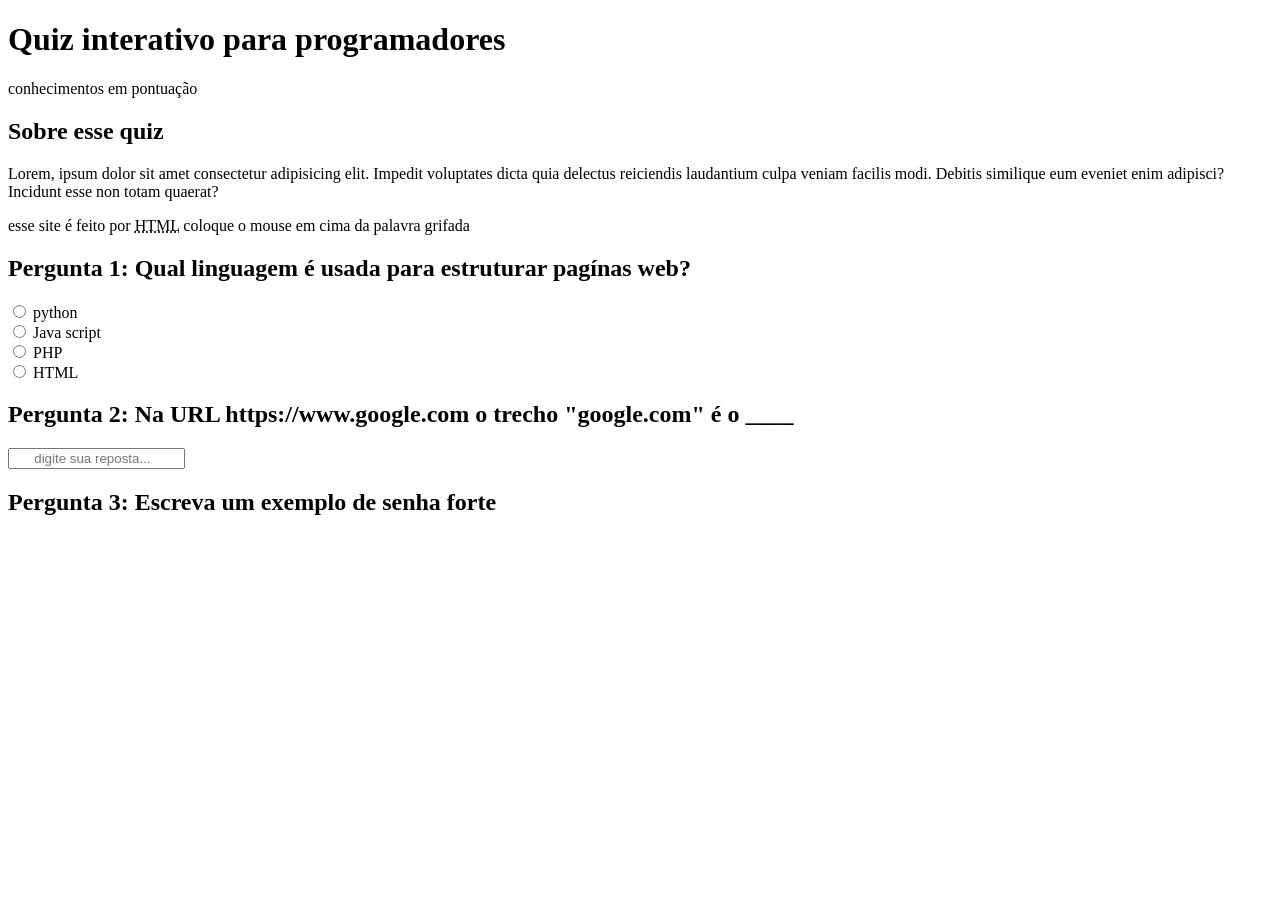
==== estudo html da rafaela ballerini/index.html @ a078e432 "meus aprendizados" ====
<!DOCTYPE html>
<html lang="pt-br">
<head>
    <meta charset="UTF-8">
    <meta name="viewport" content="width=device-width, initial-scale=1.0">
    <title>Document</title>
</head>
<body> 
    <header>
        <h1>Quiz interativo para programadores </h1>
        <p>conhecimentos em pontuação</p>
    </header>

    <main>
        <!--Introdução-->
        <section>
            <h2>Sobre esse quiz</h2>
            <p>Lorem, ipsum dolor sit amet consectetur adipisicing elit. Impedit voluptates dicta quia delectus reiciendis laudantium culpa veniam facilis modi. Debitis similique eum eveniet enim adipisci? Incidunt esse non totam quaerat? </p>
            <p>esse site é feito por <abbr title="HyperText Markup Language">HTML</abbr> coloque o mouse  em cima da palavra grifada</p>
        </section>
        <!--Pergunta 1-->
        <section>
            <!--pergunta 1: multipla escolha-->
            <h2>Pergunta 1: Qual linguagem é usada para estruturar pagínas web? </h2>
            <form>
                <input type="radio" value="python" id="p1a" name="pergunta1">
                <label for="p1a">python</label> <br>

                <input type="radio" value="Java script" id="p1b" name="pergunta1">
                <label for="p1b">Java script</label> <br>

                <input type="radio" value="PHP" id="p1c" name="pergunta1">
                <label for="p1c">PHP</label> <br>

                <input type="radio" value="HTML" id="p1d" name="pergunta1">
                <label for="p1d">HTML</label> <br>


            </form>
        </section>
        <!--Pergunta 2-->
        <section>
            <h2>Pergunta 2: Na URL https://www.google.com o trecho "google.com" é o ____ </h2>
            <form>
                <input type="text" id="p2" name="pergunta2" placeholder="      digite sua reposta...">
            </form>
        </section>
        <!--Pergunta 3-->
        <section>
            <h2>Pergunta 3: Escreva um exemplo de senha forte</h2>
        </section>
    </main>
    <footer>

    </footer>
</body>
</html>
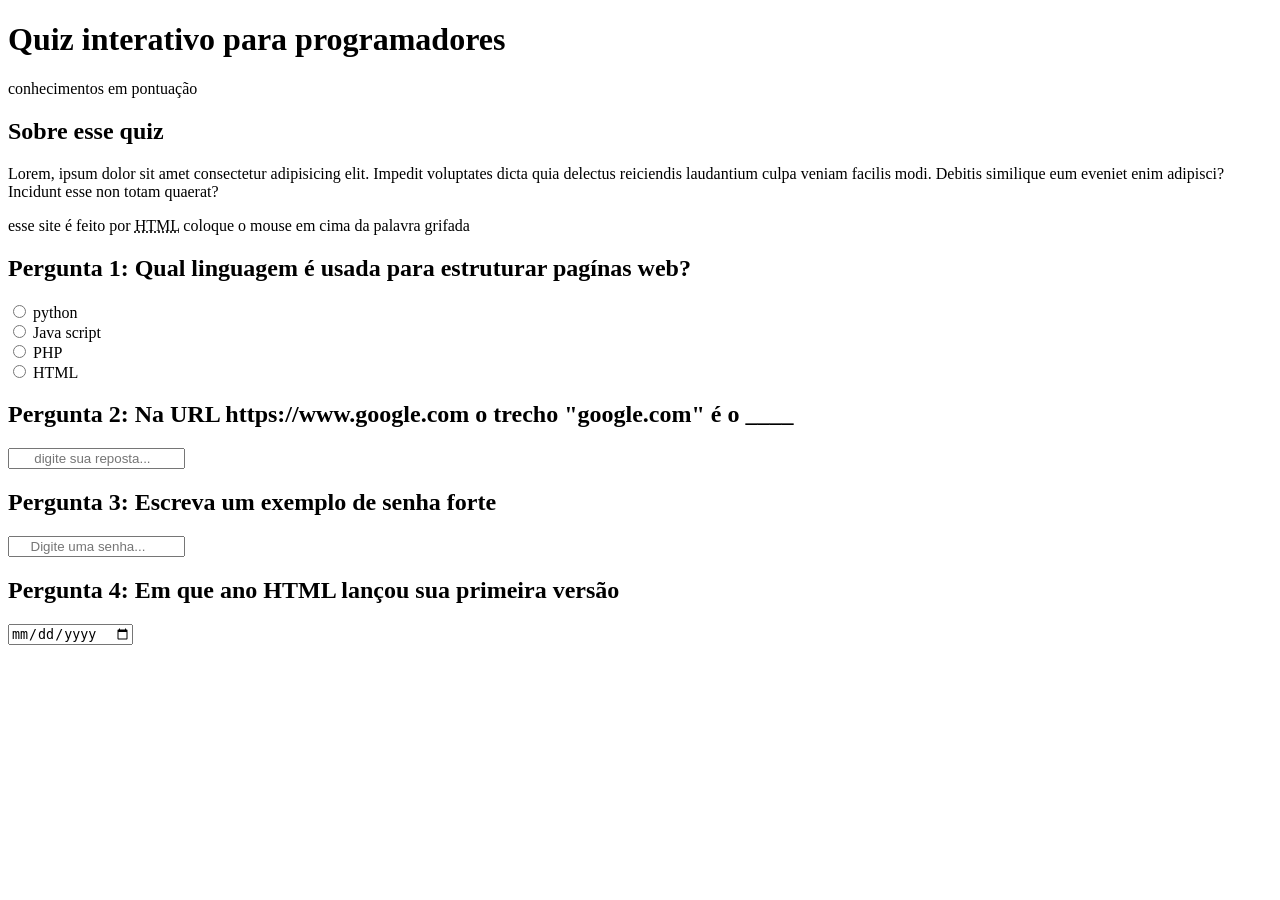
==== commit a527d3db: "melhoria" ====
--- a/estudo html da rafaela ballerini/index.html
+++ b/estudo html da rafaela ballerini/index.html
@@ -48,7 +48,28 @@
         <!--Pergunta 3-->
         <section>
             <h2>Pergunta 3: Escreva um exemplo de senha forte</h2>
+            <form >
+                <input type="password" id="p3" placeholder="     Digite uma senha...">
+            </form>
         </section>
+        <!--Pergunta 4-->
+        <section>
+            <h2>Pergunta 4: Em que ano HTML lançou sua primeira versão</h2>
+            <form >
+                <input type="date" id="p4" name="pergunta4">
+            </form>
+        </section>
+        <!--Pergunta 5-->
+
+        <!--Pergunta 6-->
+
+        <!--Pergunta 7-->
+
+        <!--Pergunta 8-->  
+
+        <!--Pergunta 9--> 
+        
+        <!--Pergunta 10-->
     </main>
     <footer>
 
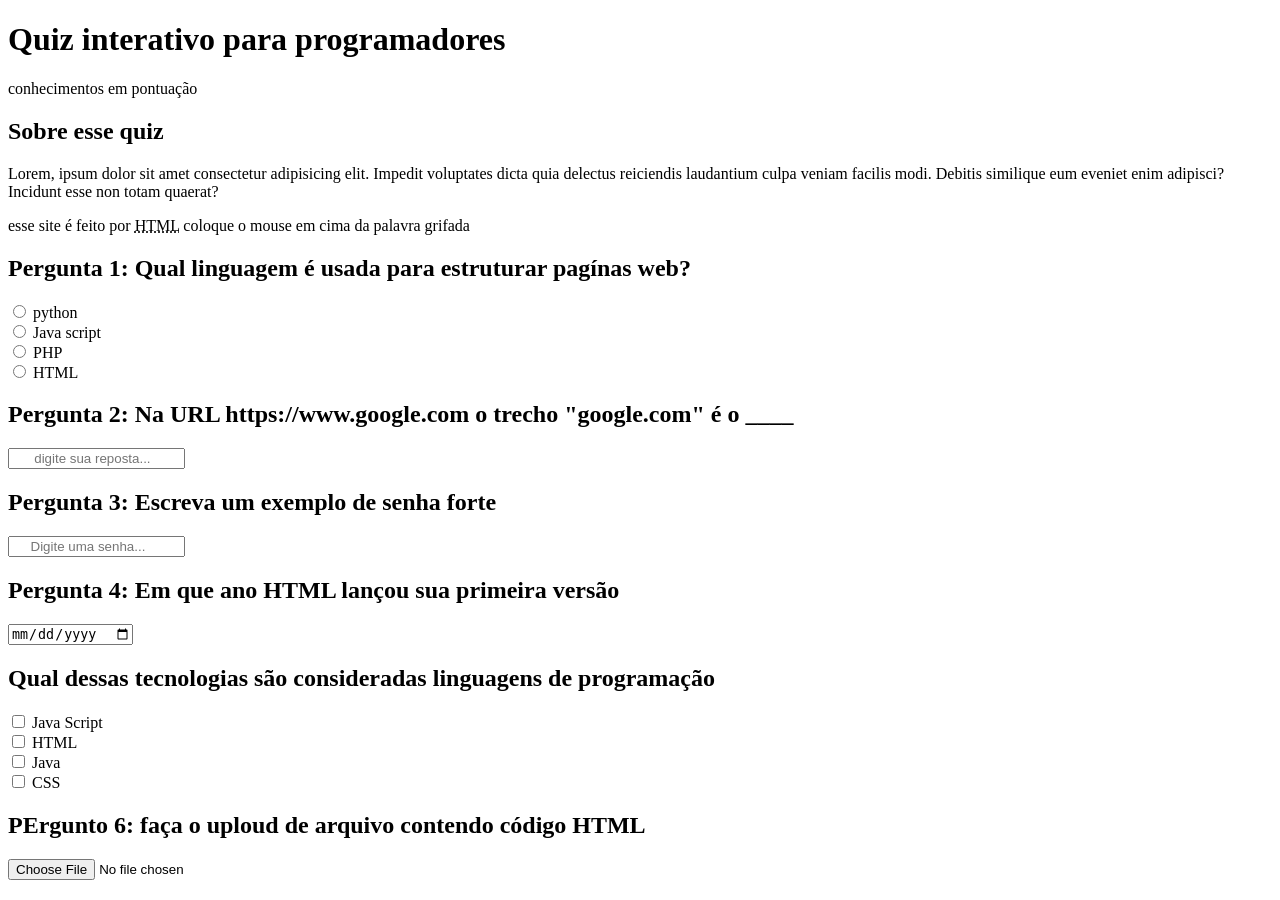
==== commit 29e448b8: "mais perguntas" ====
--- a/estudo html da rafaela ballerini/index.html
+++ b/estudo html da rafaela ballerini/index.html
@@ -18,7 +18,7 @@
             <p>Lorem, ipsum dolor sit amet consectetur adipisicing elit. Impedit voluptates dicta quia delectus reiciendis laudantium culpa veniam facilis modi. Debitis similique eum eveniet enim adipisci? Incidunt esse non totam quaerat? </p>
             <p>esse site é feito por <abbr title="HyperText Markup Language">HTML</abbr> coloque o mouse  em cima da palavra grifada</p>
         </section>
-        <!--Pergunta 1-->
+        <!--Pergunta 1: escolha unica-->
         <section>
             <!--pergunta 1: multipla escolha-->
             <h2>Pergunta 1: Qual linguagem é usada para estruturar pagínas web? </h2>
@@ -38,30 +38,52 @@
 
             </form>
         </section>
-        <!--Pergunta 2-->
+        <!--Pergunta 2: senha-->
         <section>
             <h2>Pergunta 2: Na URL https://www.google.com o trecho "google.com" é o ____ </h2>
             <form>
                 <input type="text" id="p2" name="pergunta2" placeholder="      digite sua reposta...">
             </form>
         </section>
-        <!--Pergunta 3-->
+        <!--Pergunta 3: senha-->
         <section>
             <h2>Pergunta 3: Escreva um exemplo de senha forte</h2>
             <form >
                 <input type="password" id="p3" placeholder="     Digite uma senha...">
             </form>
         </section>
-        <!--Pergunta 4-->
+        <!--Pergunta 4: data -->
         <section>
             <h2>Pergunta 4: Em que ano HTML lançou sua primeira versão</h2>
             <form >
                 <input type="date" id="p4" name="pergunta4">
             </form>
         </section>
-        <!--Pergunta 5-->
+        <!--Pergunta 5: seleção múltipla-->
+        <section>
+            <h2>Qual dessas tecnologias são consideradas linguagens de programação</h2>
+                <form>
+                    <input type="checkbox" id="p5a" name="pergunta5" value="JavaScript">
+                    <label for="p5a">Java Script</label><br>
 
-        <!--Pergunta 6-->
+                    <input type="checkbox" id="p5b" name="pergunta5" value="JavaScript">
+                    <label for="p5b">HTML</label><br>
+
+                    <input type="checkbox" id="p5c" name="pergunta5" value="JavaScript">
+                    <label for="p5c">Java</label><br>
+
+                    <input type="checkbox" id="p5d" name="pergunta5" value="JavaScript">
+                    <label for="p5d">CSS</label><br>
+                </form>
+        </section>
+        <!--Pergunta 6: uploud-->
+        <section>
+            <h2>PErgunto 6: faça o uploud de arquivo contendo código HTML</h2>
+            <form>
+                <input type="file" id="p6" name="pergunta6">
+            </form>
+
+        </section>
 
         <!--Pergunta 7-->
 
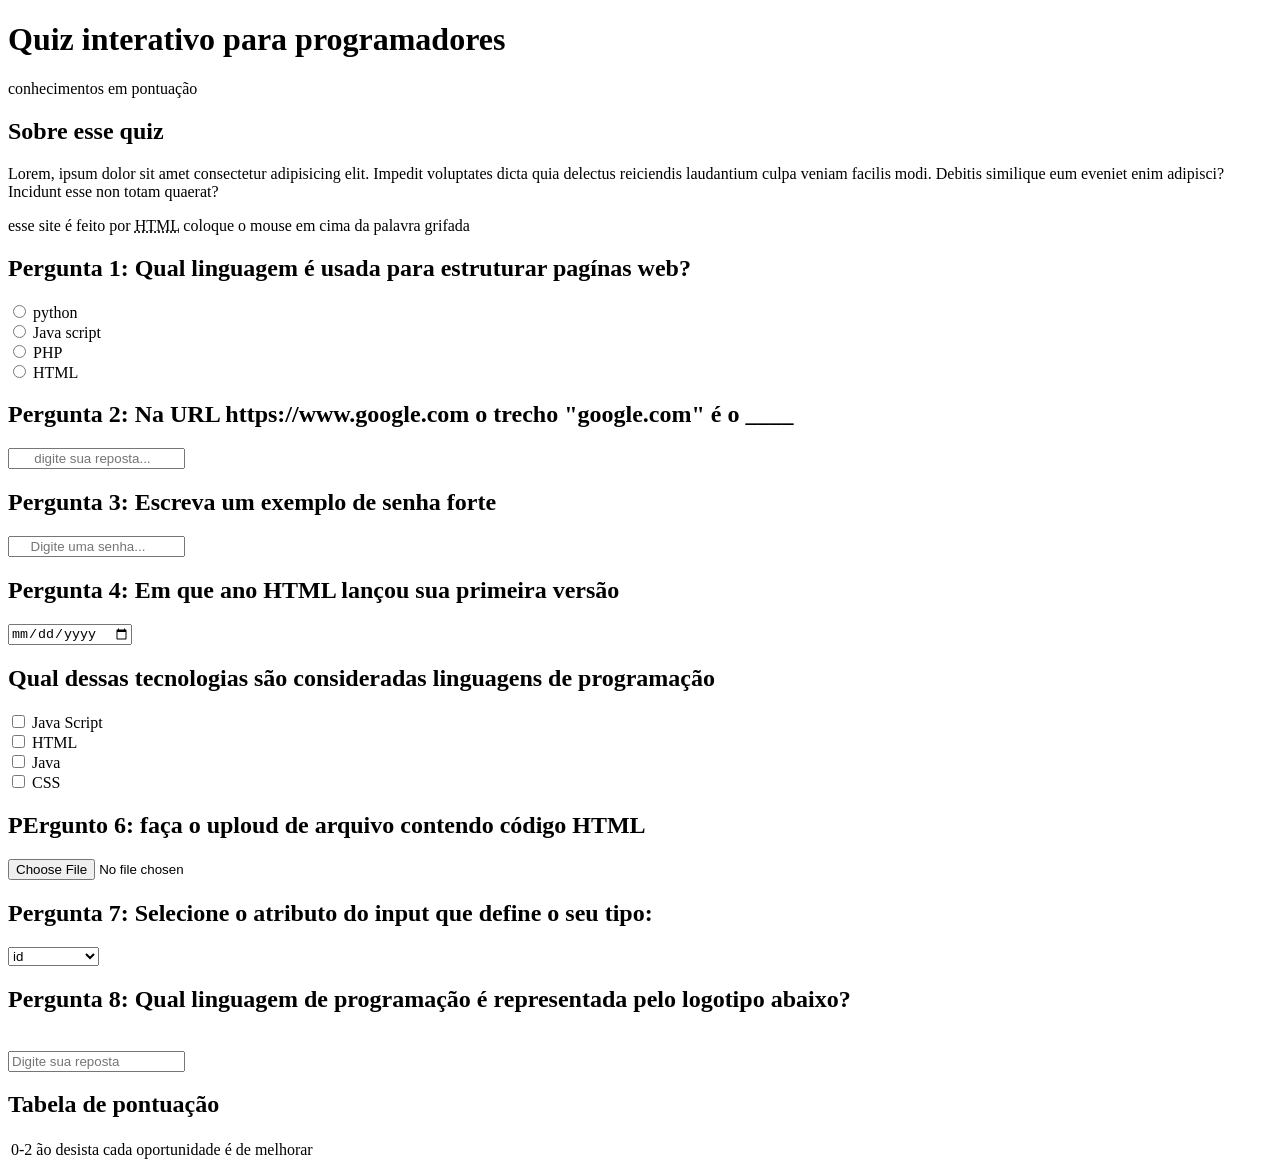
==== commit 0854421d: "mais estudo" ====
--- a/estudo html da rafaela ballerini/index.html
+++ b/estudo html da rafaela ballerini/index.html
@@ -85,13 +85,35 @@
 
         </section>
 
-        <!--Pergunta 7-->
-
-        <!--Pergunta 8-->  
-
-        <!--Pergunta 9--> 
+        <!--Pergunta 7: menu suspenso-->
+        <section>
+            <h2>Pergunta 7: Selecione o atributo do input que define o seu tipo: </h2>
+            <form>
+                <select name="pergunta7" id="p7">
+                    <option value="id">id</option>
+                    <option value="type">type</option>
+                    <option value="plsceholder">placeholder</option>
+                </select>
+            </form>
+        </section>
+        <!--Pergunta 8: imagem-->  
+        <section>
+            <h2>Pergunta 8: Qual linguagem de programação é representada pelo logotipo abaixo? </h2>
+            <img src="https://imgs.search.brave.com/5JLXUrRe_otkMEAgb92fkcBhUmoLXl5m5NhMs-qWHG8/rs:fit:500:0:1:0/g:ce/aHR0cHM6Ly93d3cu/b3JhY2xlLmNvbS9h/L3RlY2gvaW1nL3Jj/MTAtamF2YS1iYWRn/ZS0zLnBuZw" alt=""><br>
+            <input type="text" id="p8" name="perguta8" placeholder="Digite sua reposta">
+        </section>
+        <!--Tabela de pontuação --> 
+        <section>
+            <h2>Tabela de pontuação</h2>
+            <table>
+                <tr>
+                    <td>0-2</td>
+                    <td>ão desista cada oportunidade é de melhorar</td>
+                </tr>
+            </table>
+        </section>
         
-        <!--Pergunta 10-->
+        
     </main>
     <footer>
 
